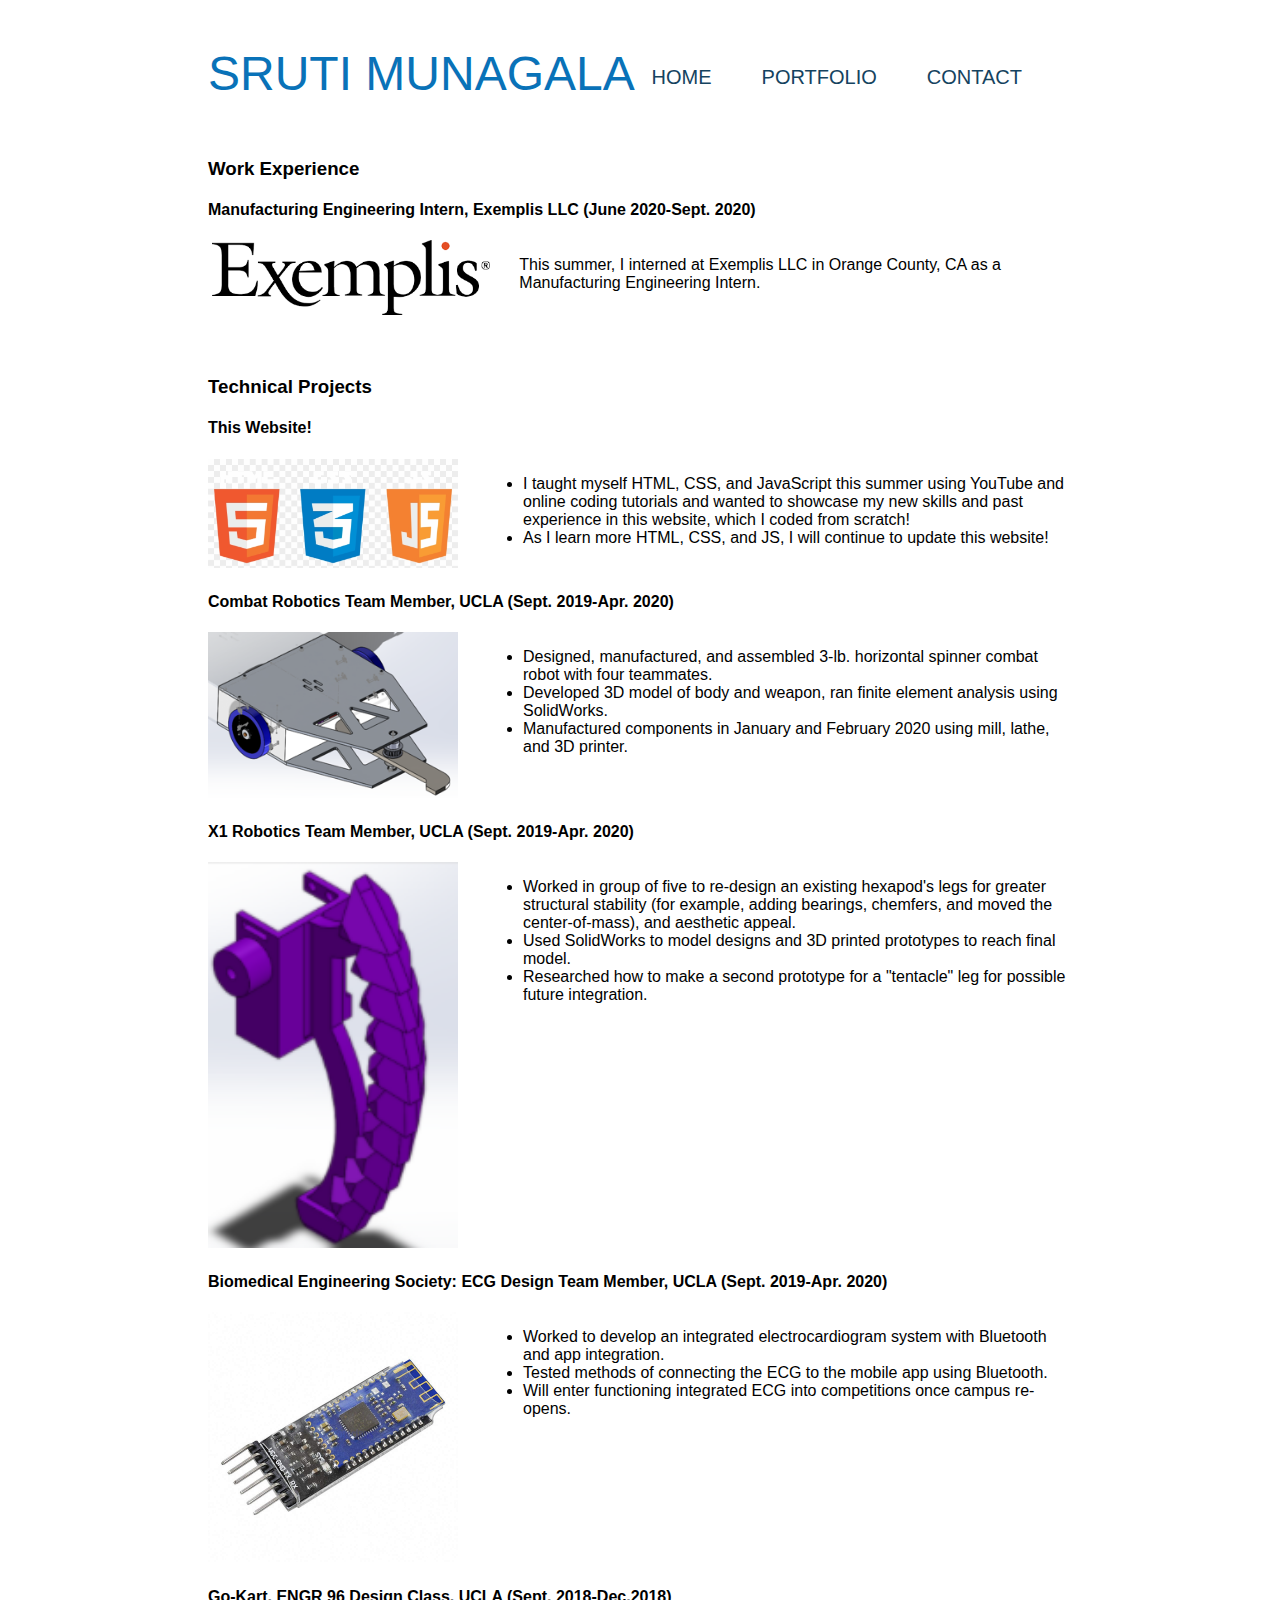
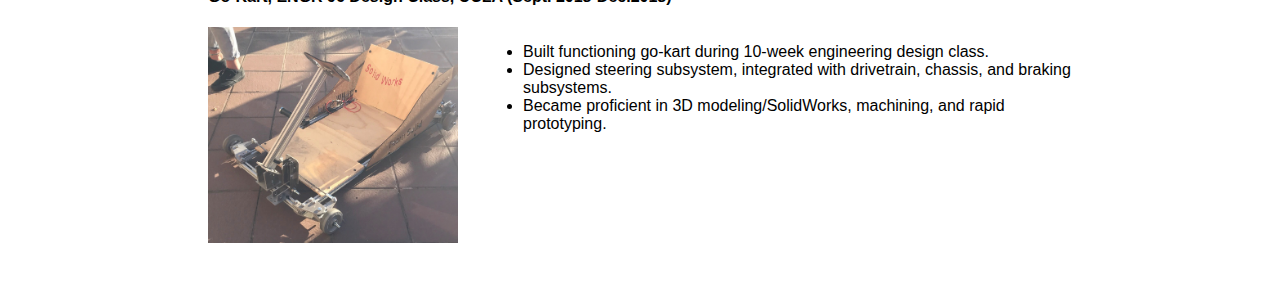
==== about.html @ ad689ae7 "first commit" ====
<!DOCTYPE html>
<html>
	<head>
		<meta charset="UTF-8" />
		<title>Sruti Munagala</title> <!--Page Title-->
		<link rel="stylesheet" href="styles.css">
	</head>
	<body>
		<div class="container">
			<div class="nav-wrapper">
				<div class="left-side">
					<div class="brand">
						<div>Sruti Munagala</div>
					</div>
				</div>

				<div class="right-side">
					<div class="nav-link-wrapper">
						<a href="index.html">Home</a>
					</div>

					<div class="nav-link-wrapper">
						<a href="about.html">Portfolio</a>
					</div>

					<div class="nav-link-wrapper">
						<a href="contact.html">Contact</a>
					</div>
				</div>
            </div>
        </div>    

        <div class="container">
            <div class="port-wrapper">
                <h3>Work Experience</h3>
                <h4>Manufacturing Engineering Intern, Exemplis LLC (June 2020-Sept. 2020)</h4>
                <div class="work-wrapper">
                    <div class="image-wrapper">
                        <img height="75" src="exemplis.png">
                    </div>
                    <div class="text-wrapper">
                        <p>This summer, I interned at Exemplis LLC in Orange County, CA as a Manufacturing Engineering Intern.</p>
                   </div>
                </div>
            </div>

            <div class="port-work-wrapper">
                <h3>Technical Projects</h3>

                <h4>This Website! </h4>
                <div class="work-wrapper">
                    
                    <div class="image-wrapper">
                        <img width="250" src="html css.png">
                    </div>

                    <div class="text-wrapper">
                        <ul>
                            <li>I taught myself HTML, CSS, and JavaScript this summer using YouTube and online coding tutorials and wanted to showcase my new skills and past experience in this website, which I coded from scratch!</l1>
                            <li>As I learn more HTML, CSS, and JS, I will continue to update this website!</li>
                        </ul>
                    </div>
                </div>

                <h4>Combat Robotics Team Member, UCLA (Sept. 2019-Apr. 2020) </h4>
                <div class="work-wrapper">
                    
                    <div class="image-wrapper">
                        <img width="250" src="battlebot1.PNG">
                    </div>

                    <div class="text-wrapper">
                        <ul>
                            <li>Designed, manufactured, and assembled 3-lb. horizontal spinner combat robot with four teammates.</l1>
                            <li>Developed 3D model of body and weapon, ran finite element analysis using SolidWorks.</l1>
                            <li>Manufactured components in January and February 2020 using mill, lathe, and 3D printer.</l1>
                        </ul>
                    </div>
                </div>

                <h4>X1 Robotics Team Member, UCLA (Sept. 2019-Apr. 2020)</h4>
                <div class="work-wrapper">
                    
                    <div class="image-wrapper">
                        <img width="250" src="x1_leg.PNG">
                    </div>

                    <div class="text-wrapper">
                        <ul>
                            <li>Worked in group of five to re-design an existing hexapod's legs for greater structural stability (for example, adding bearings, chemfers, and moved the center-of-mass), and aesthetic appeal.</l1>
                            <li>Used SolidWorks to model designs and 3D printed prototypes to reach final model.</l1>
                            <li>Researched how to make a second prototype for a "tentacle" leg for possible future integration.</l1>
                        </ul>
                    </div>
                </div>

                <h4> Biomedical Engineering Society: ECG Design Team Member, UCLA (Sept. 2019-Apr. 2020) </h4>
                <div class="work-wrapper">
                    
                    <div class="image-wrapper">
                        <img width="250" src="hm-10.jpg">
                    </div>

                    <div class="text-wrapper">
                        <ul>
                            <li>Worked to develop an integrated electrocardiogram system with Bluetooth and app integration.</l1>
                            <li>Tested methods of connecting the ECG to the mobile app using Bluetooth.</l1>
                            <li>Will enter functioning integrated ECG into competitions once campus re-opens.</l1>
                        </ul>
                    </div>
                </div>

                <h4>Go-Kart, ENGR 96 Design Class, UCLA (Sept. 2018-Dec.2018)</h4>
                <div class="work-wrapper">
                    
                    <div class="image-wrapper">
                        <img width="250" src="gokart.jpg">
                        
                    </div>

                    <div class="text-wrapper">
                        <ul>
                            <li>Built functioning go-kart during 10-week engineering design class.</l1>
                            <li>Designed steering subsystem, integrated with drivetrain, chassis, and braking subsystems.</l1>
                            <li>Became proficient in 3D modeling/SolidWorks, machining, and rapid prototyping.</l1>
                        </ul>
                    </div>
                </div>
            
            </div>
        </div>

        <div class="container">
            <div class="port-work-wrapper">

            </div>
        </div>
    </body>
---- styles.css ----
.nav-wrapper {
    display:flex;
    justify-content: space-between;
    padding-top: 38px;
    margin-right: 200px;
    margin-left: 200px;
}

.right-side{
    display: flex;
}

.nav-wrapper > .right-side > div {
    margin-right: 50px;
    font-size: 20px;
    padding-top: 20px;
    text-transform: uppercase;
    font-family: "Trebuchet MS", Arial, Helvetica, sans-serif;
    font-weight: lighter;
}

.nav-wrapper > .left-side > div {
    font-size: 48px;
    text-transform: uppercase;
    color: #0972b8;
    font-family: "Trebuchet MS", Arial, Helvetica, sans-serif; 
    font-weight: lighter;
}

.nav-link-wrapper {
    height:22px;
    border-bottom: 1px solid transparent;
    transition: border-bottom 0.5s;
}

.nav-link-wrapper a {
    color: #154360;
    text-decoration: none;
    transition: color 0.5s;
}

.nav-link-wrapper:hover {
    border-bottom: 1px solid black;
    
}

.nav-link-wrapper a:hover {
    color: black;
}

.img-wrapper{
    display: flex;
    justify-content: space-evenly;
    margin-right: 200px;
    margin-left: 200px;
    padding-top: 38px;
    padding-left: 20px;
}

.introduction{ 
    font-family: "Trebuchet MS", Arial, Helvetica, sans-serif;
}

.port-wrapper{
    margin-right: 200px;
    margin-left:200px;
    padding-top: 38px;
    font-family: "Trebuchet MS", Arial, Helvetica, sans-serif;
}
.work-wrapper {
    display:flex;
    justify-content: space-between;
    
    font-family: "Trebuchet MS", Arial, Helvetica, sans-serif;
}

.text-wrapper  {
    padding-left: 25px;
}

.port-work-wrapper{
    margin-right: 200px;
    margin-left:200px;
    padding-top: 38px;
    font-family: "Trebuchet MS", Arial, Helvetica, sans-serif;
}
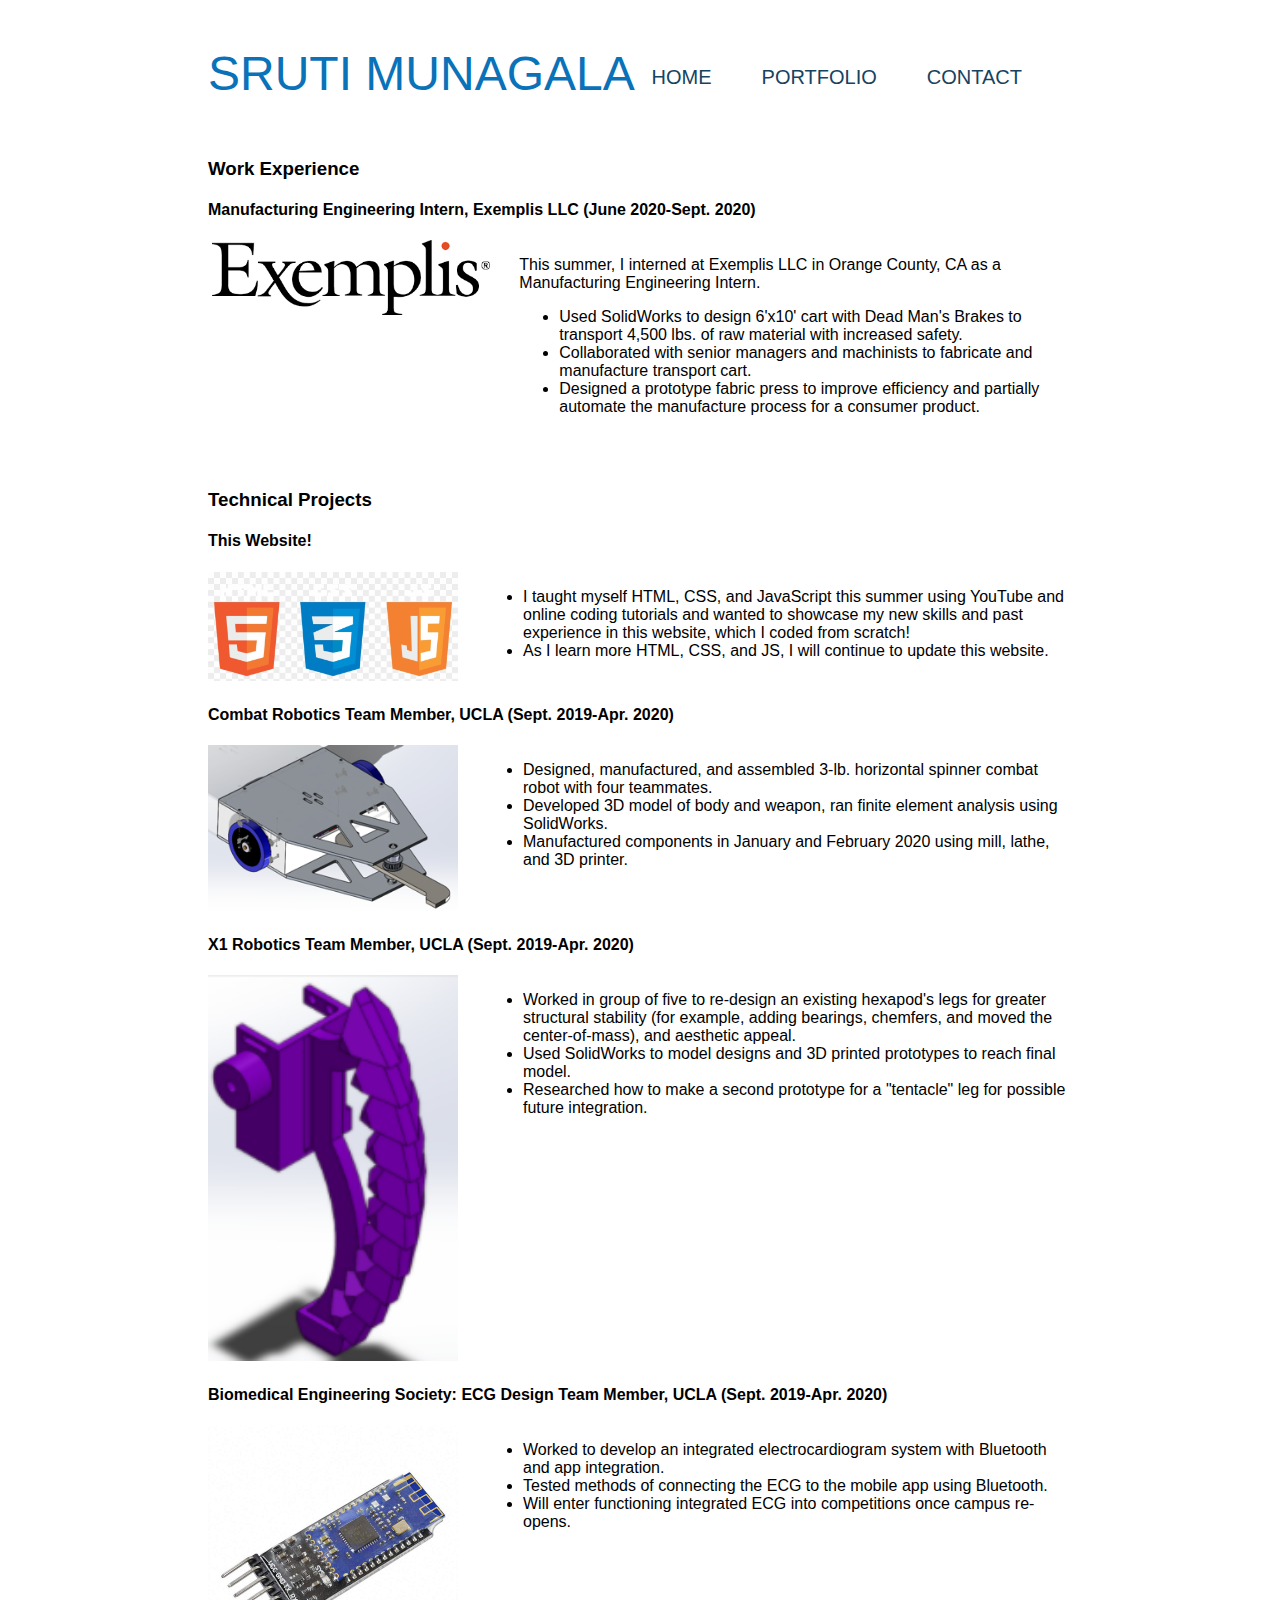
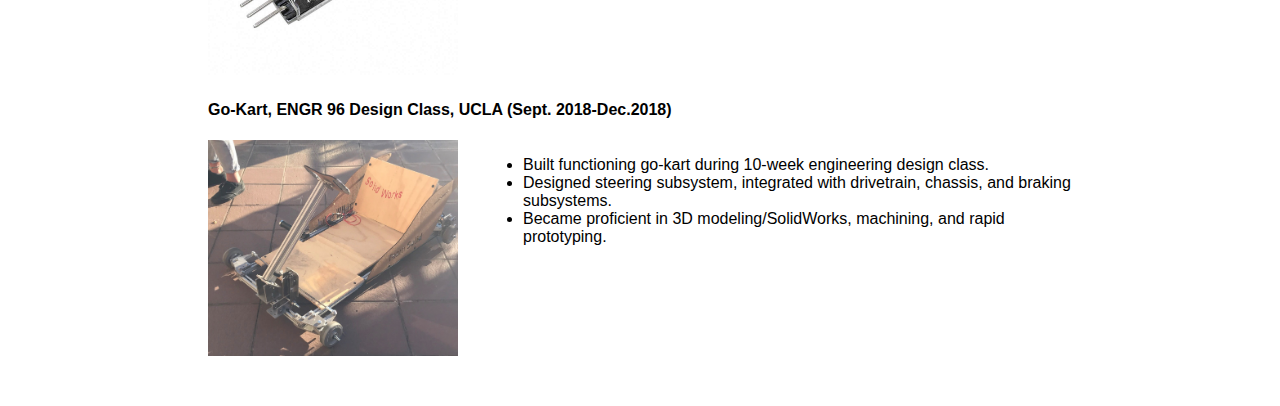
==== commit 27e1daf0: "Update about.html" ====
--- a/about.html
+++ b/about.html
@@ -40,6 +40,11 @@
                     </div>
                     <div class="text-wrapper">
                         <p>This summer, I interned at Exemplis LLC in Orange County, CA as a Manufacturing Engineering Intern.</p>
+			    <ul>
+                            <li>Used SolidWorks to design 6'x10' cart with Dead Man's Brakes to transport 4,500 lbs. of raw material with increased safety.</li>
+                            <li>Collaborated with senior managers and machinists to fabricate and manufacture transport cart.</li>
+                            <li>Designed a prototype fabric press to improve efficiency and partially automate the manufacture process for a consumer product.</li>
+                        </ul>
                    </div>
                 </div>
             </div>
@@ -57,7 +62,7 @@
                     <div class="text-wrapper">
                         <ul>
                             <li>I taught myself HTML, CSS, and JavaScript this summer using YouTube and online coding tutorials and wanted to showcase my new skills and past experience in this website, which I coded from scratch!</l1>
-                            <li>As I learn more HTML, CSS, and JS, I will continue to update this website!</li>
+                            <li>As I learn more HTML, CSS, and JS, I will continue to update this website.</li>
                         </ul>
                     </div>
                 </div>
@@ -135,4 +140,4 @@
 
             </div>
         </div>
-    </body>+    </body>
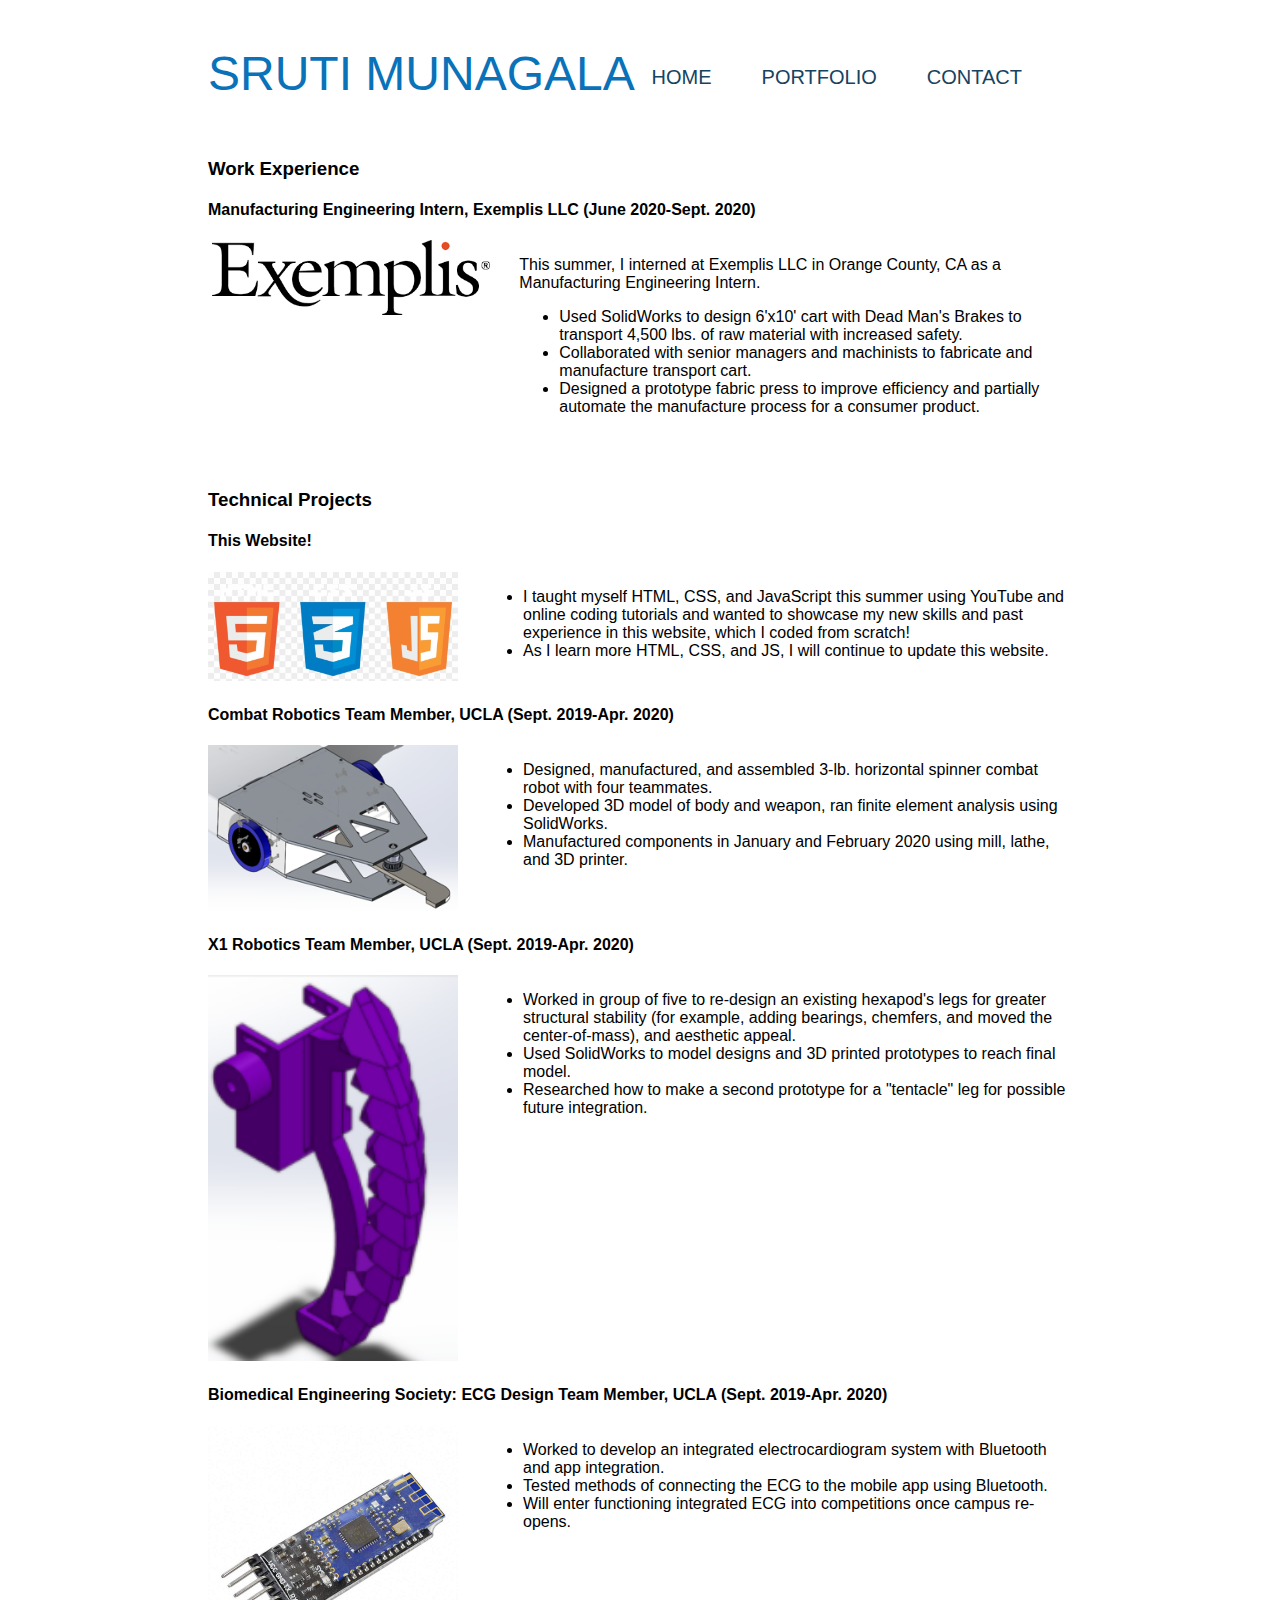
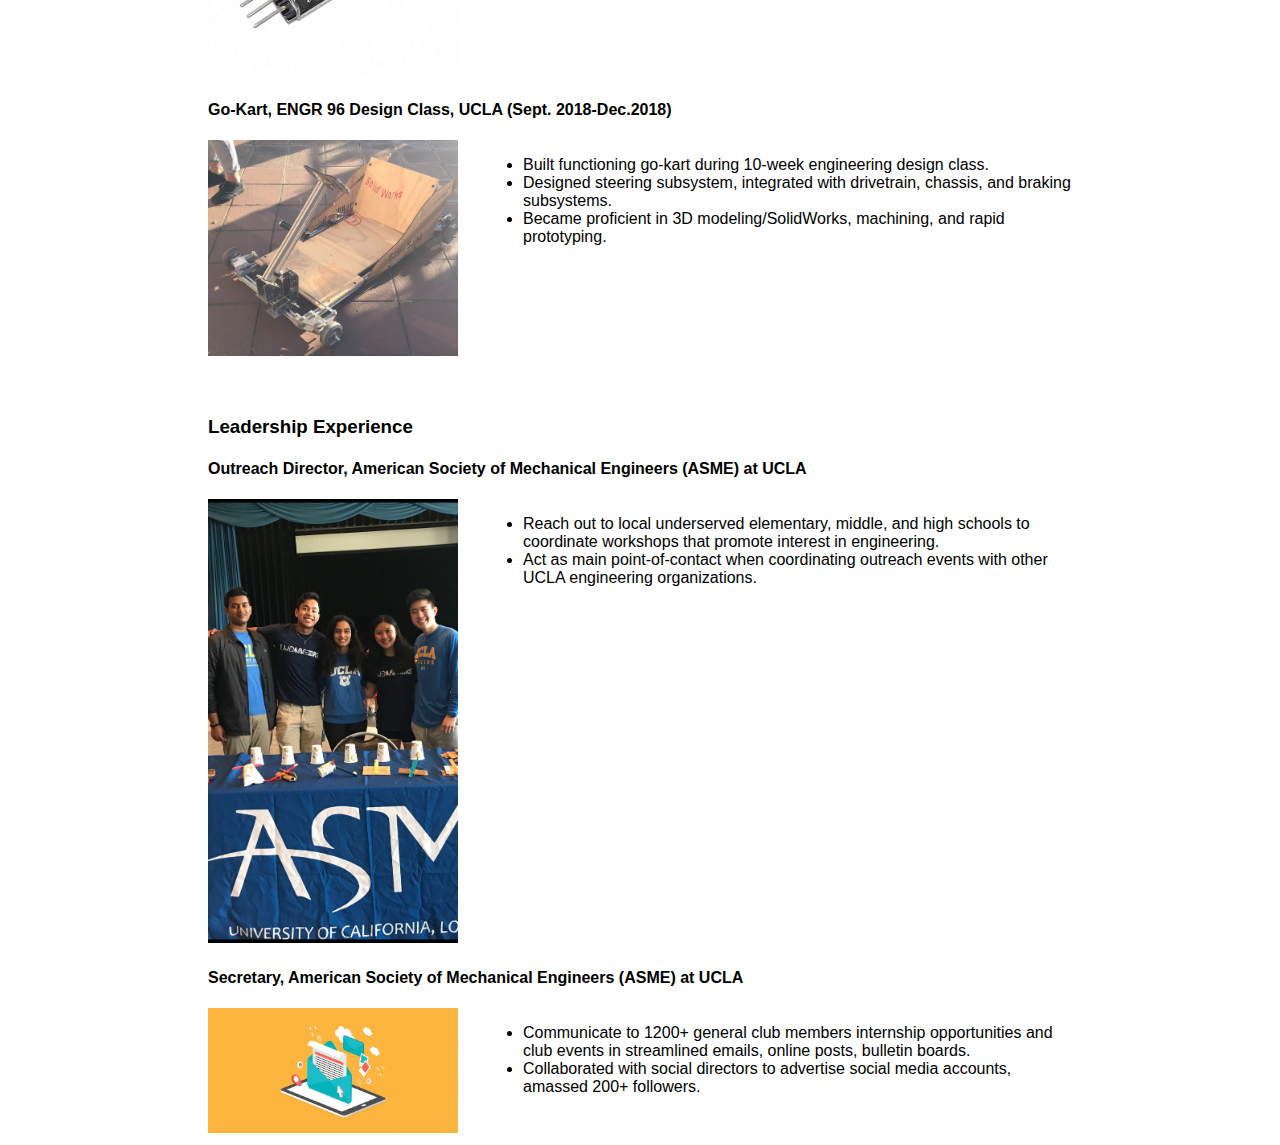
==== commit e0ec11ff: "Update about.html" ====
--- a/about.html
+++ b/about.html
@@ -135,9 +135,38 @@
             </div>
         </div>
 
-        <div class="container">
-            <div class="port-work-wrapper">
+         <div class="container">
+            <div class="port-wrapper">
+                <h3>Leadership Experience</h3>
+                <h4>Outreach Director, American Society of Mechanical Engineers (ASME) at UCLA</h4>
+                <div class="work-wrapper">
+                    <div class="image-wrapper">
+                        <img width="250" src="outreach.jpg">
+                    </div>
+                    <div class="text-wrapper">
+                        <ul>
+                            <li>Reach out to local underserved elementary, middle, and high schools to coordinate workshops that promote interest in engineering.</li>
+                            <li>Act as main point-of-contact when coordinating outreach events with other UCLA engineering organizations.</li>
+                            
+                        </ul>
+                   </div>
+                </div>
 
+                <h4>Secretary, American Society of Mechanical Engineers (ASME) at UCLA</h4>
+                <div class="work-wrapper">
+                    <div class="image-wrapper">
+                        <img width="250" src="secretary.png">
+                    </div>
+                    <div class="text-wrapper">
+                        <ul>
+                            <li>Communicate to 1200+ general club members internship opportunities and club events in streamlined emails, online posts, bulletin boards.</li>
+                            <li>Collaborated with social directors to advertise social media accounts, amassed 200+ followers.</li>
+                            
+                        </ul>
+                   </div>
+                </div>
+                
+
+                </div>
             </div>
-        </div>
     </body>
